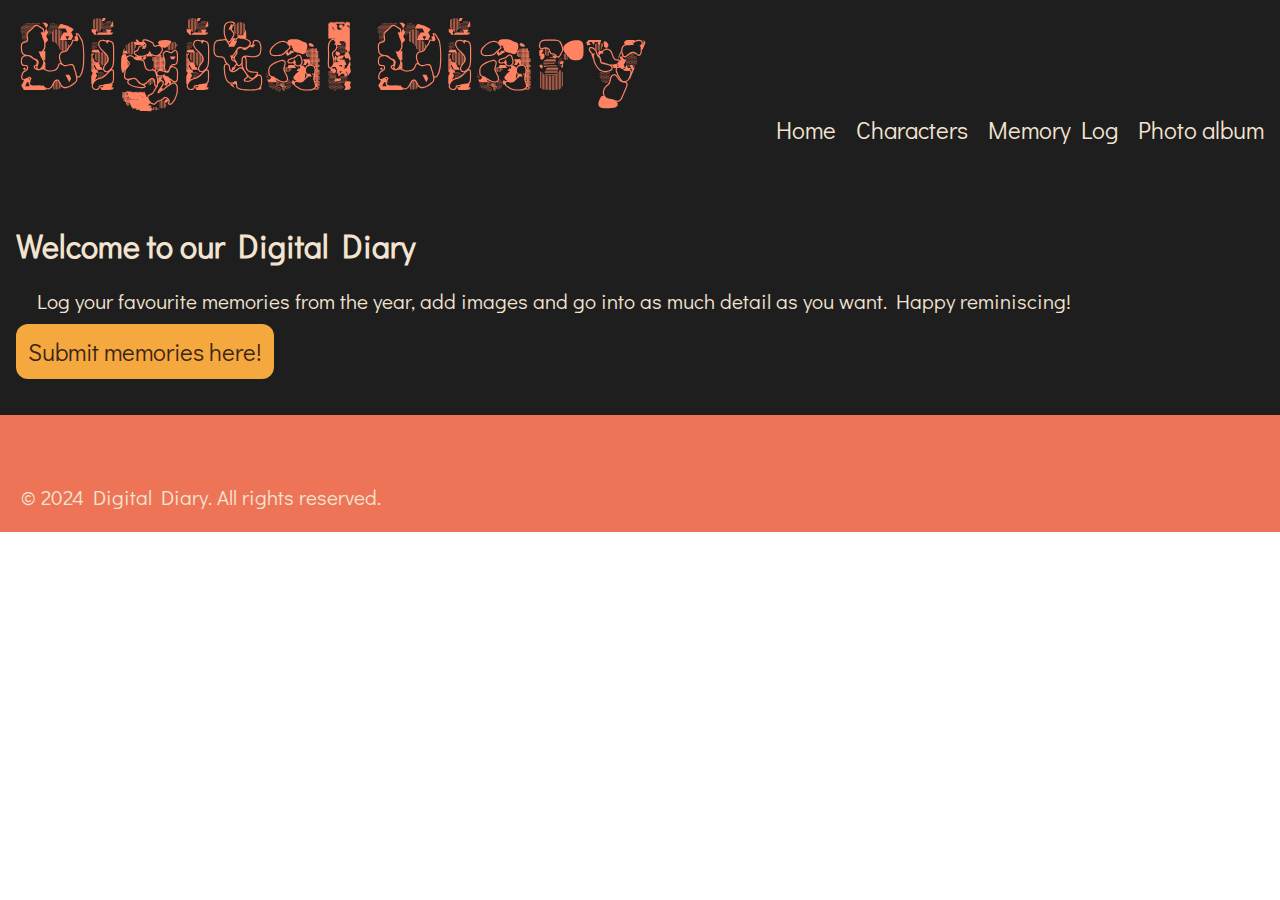
==== index.html @ 080f8c1e "initial commit" ====
<!DOCTYPE html>
<html lang="en">
<head>
    <meta charset="UTF-8">
    <meta name="viewport" content="width=device-width, initial-scale=1.0">
    <title>Digital Diary</title>
    <link rel="stylesheet" href="./styles.css">
    <link rel="preconnect" href="https://fonts.googleapis.com">
    <link rel="preconnect" href="https://fonts.gstatic.com" crossorigin>
    <link href="https://fonts.googleapis.com/css2?family=Rubik+Glitch+Pop&display=swap" rel="stylesheet">
    <link rel="preconnect" href="https://fonts.googleapis.com">
<link rel="preconnect" href="https://fonts.gstatic.com" crossorigin>
<link href="https://fonts.googleapis.com/css2?family=Didact+Gothic&family=Rubik+Glitch+Pop&display=swap" rel="stylesheet">
</head>
<body>
    <header>
        <h1>Digital Diary</h1>
        <nav>
            <ul>
                <li><a href="index.html">Home</a></li>
                <li><a href="./yearbook/index.html">Characters</a></li>
                <li><a href="./memories/index.html">Memory Log</a></li>
                <li><a href="./photoalbum/index.html">Photo album</a></li>
            </ul>
        </nav>
    </header>
    <main>
        <section class="hero-carousel">
            <div class="carousel-slide">
                <img src="./images/ADBANNER1.png" alt="Image 1">
            </div>
            <div class="carousel-slide">
                <img src="./images/ADBANNER2.png" alt="Image 2">
            </div>
            <div class="carousel-slide">
                <img src="./images/ADBANNER3.png " alt="Image 3">
            </div>
            <div class="carousel-slide">
                <img src="./images/adbanner4.png " alt="Image 3">
            </div>
            <div class="carousel-slide">
                <img src="./images/ADBANNER5.png" alt="Image 3">
            </div>
            <div class="carousel-slide">
                <img src="./images/adbanner6.png" alt="Image 3">
            </div>
            <div class="carousel-slide">
                <img src="./images/adbanner7.png" alt="Image 3">
            </div>
            <div class="carousel-slide">
                <img src="./images/adbanner8.png" alt="Image 3">
            </div>
        </section>
        <section>
            <h2>Welcome to our Digital Diary</h2>
            <p>Log your favourite memories from the year, add images and go into as much detail as you want. Happy reminiscing!</p>
            <a href="./memories/index.html" class="CTA">Submit memories here!</a>
        </section>

    
    </main>

    <footer>
        <p>&copy; 2024 Digital Diary. All rights reserved.</p>
    </footer>

  <script src="./script.js"></script>
</body>
</html>
---- styles.css ----
*{margin:0; Padding: 0; list-style-type: none;}
/*text parameters*/
h1{
        font-family: "Rubik Glitch Pop", system-ui;
        font-weight: 400;
        font-style: normal;
        font-size: 6rem;
        color:#ff8263;
       
}
h2{
  color: #f3e4d0;
  font-family: "Didact Gothic", sans-serif;
  font-weight: 900;
  font-style: bold;
  font-size: 2rem;
}

h3{
  color: #f3e4d0;
  font-family: "Didact Gothic", sans-serif;
  font-weight: 900;
  font-style: normal;
  font-size: 1.5rem;
  padding: 1em
}

h4{
  color: #f3e4d0;
  font-family: "Didact Gothic", sans-serif;
  font-weight: 400;
  font-style: normal;
  font-size: 1.5rem;
}

h5{
  color: #f3e4d0;
  font-family: "Didact Gothic", sans-serif;
  font-weight: 400;
  font-style: normal;
  font-size: 1.5rem;
}

h6{
  color: #f3e4d0;
  font-family: "Didact Gothic", sans-serif;
  font-weight: 400;
  font-style: normal;
  font-size: 1.5rem;
}

p{
  color: #f3e4d0;
  font-family: "Didact Gothic", sans-serif;
  font-weight: 400;
  font-style: normal;
  font-size: 1.3rem;
  padding:1em;
  padding-bottom: 1em
}

.Services{
  color: #1e1e1e;
  font-family: "Didact Gothic", sans-serif;
  font-weight: 400;
  font-style: normal;
  font-size: 1.5rem;
  background-color: #ee7457;
  padding: .7em;
  border-radius: 2em;
  position: relative;
}

label{
  color: #f3e4d0;
  font-family: "Didact Gothic", sans-serif;
  font-weight: 400;
  font-style: normal;
  font-size: 1.3rem;
  padding:0.5em;
  padding-bottom: 1em
}

/*header*/
header{
  background-color: #1e1e1e;
  padding-left: 1em
}

/*nav styling*/
ul li{
  display: inline;
  padding-right: 1em;
  }

ul li a{
  text-decoration: none;
  color: #f3e4d0;
  font-family: "Didact Gothic", sans-serif;
  font-weight: 400;
  font-style: normal;
  font-size: 1.5rem;
}

nav{
  position: relative;
  text-align: end;
}

/*body styling*/
main{
  background-color: #1e1e1e;
}

section{
  padding: 1em;
  padding-bottom: 3em;
}


.CTA{
  text-decoration: none;
  color: #3c2516;
  font-family: "Didact Gothic", sans-serif;
  font-weight: 400;
  font-style: normal;
  font-size: 1.5rem;
  background-color: #f4a83e;
  padding: .5em;
  position: relative;
  text-align: center;
  border: none;
  border-radius: .5em;
}

/* hero section*/
.hero-carousel {
  position: relative;
  overflow: hidden;
  width: 100%;
  max-width: 800em; 
  margin: 0 auto;
}

.carousel-slide {
  display: none;
}

.carousel-slide img {
  width: 100%;
  height: auto;
}


.team-member {
  border: 1px solid #ccc;
  border-radius: 5px;
  padding: 20px;
  margin: 10px;
  width: 300px;
  float: left;
}
.team-member img {
  width: 100%;
  border-radius: 5px;
  margin-bottom: 10px;
}

.cards-gallery{
  display: grid;
  grid-template-columns: 33% 33% 33%;
  background-color: #1e1e1e;
}
.team-member{
  border-radius: 1.5em;
}
.team-member:hover{
  background-color: #ee7457;
  border: none;
  h2{color: #1e1e1e;}
  h3{color: #1e1e1e;}
  p{color: #1e1e1e;}
}

/*memory form*/
input{
  color: #f3e4d0;
  font-size: 1em;
  font-family: "Didact Gothic", sans-serif;
  font-weight: 400;
  font-style: normal;
  font-size: 1.2rem;
}
textarea{
  background-color: #79baba;
  height: 15em;
  width: 100%;
  border: #3c2516;
  border-style: groove;
  border-radius: 1em;
}
form {
  max-width: 800px;
  margin: 0 auto;
}
input[type="submit"] {
  display: block;
  width: 100%;
  color: #f3e4d0;
  border: none;
  font-family: "Didact Gothic", sans-serif;
  font-weight: 900;
  font-style: bold;
  font-size: 1.5rem;
  background-color: #f4a83e;
  margin-top: .5em;
  padding: .5em;
  position: relative;
  border: none;
  border-radius: .5em;
  cursor: pointer;
}
input[type="submit"]:hover {
  background-color: #ee7457;
}
.memory-card {
  border: 1px solid #ccc;
  border-radius: 5px;
  padding: 10px;
  margin-top: 10px;
}
.cards-gallery{
  display: grid;
  grid-template-columns: 33% 33% 33% ;
}
#cards-gallery{
  display: grid;
  grid-template-columns: 33% 33% 33% ;
  padding: 1em;
}
.card img {
  max-width: 100%;
  height: auto;
  margin-bottom: 10px;
}


@media (max-width: 700px){

  .cards-gallery{
    display: grid;
    grid-template-columns: 100%;
  }
  #cards-gallery{
    display: grid;
    grid-template-columns: 100%;
}
}
@media (min-width: 701px) and (max-width:1090px) {

  .cards-gallery{
    display: grid;
    grid-template-columns: 50% 50%;
  }
  #cards-gallery{
    display: grid;
    grid-template-columns: 50% 50%;
  }
}

/*carousel*/
.carousel {
  position: fixed;
}

.carousel-inner {
  display: flex;
}

.carousel-inner img {
  display: none;
  width: 100%;
}

.prev, .next {
  position: absolute;
  top: 50%;
  transform: translateY(-50%);
  background-color: rgba(0, 0, 0, 0.5);
  color: white;
  border: none;
  cursor: pointer;
  padding: 10px;
}

.prev {
  left: 0;
}

.next {
  right: 0;
}


footer{
  background-color: #ee7457;
  padding-top: 3em;
}
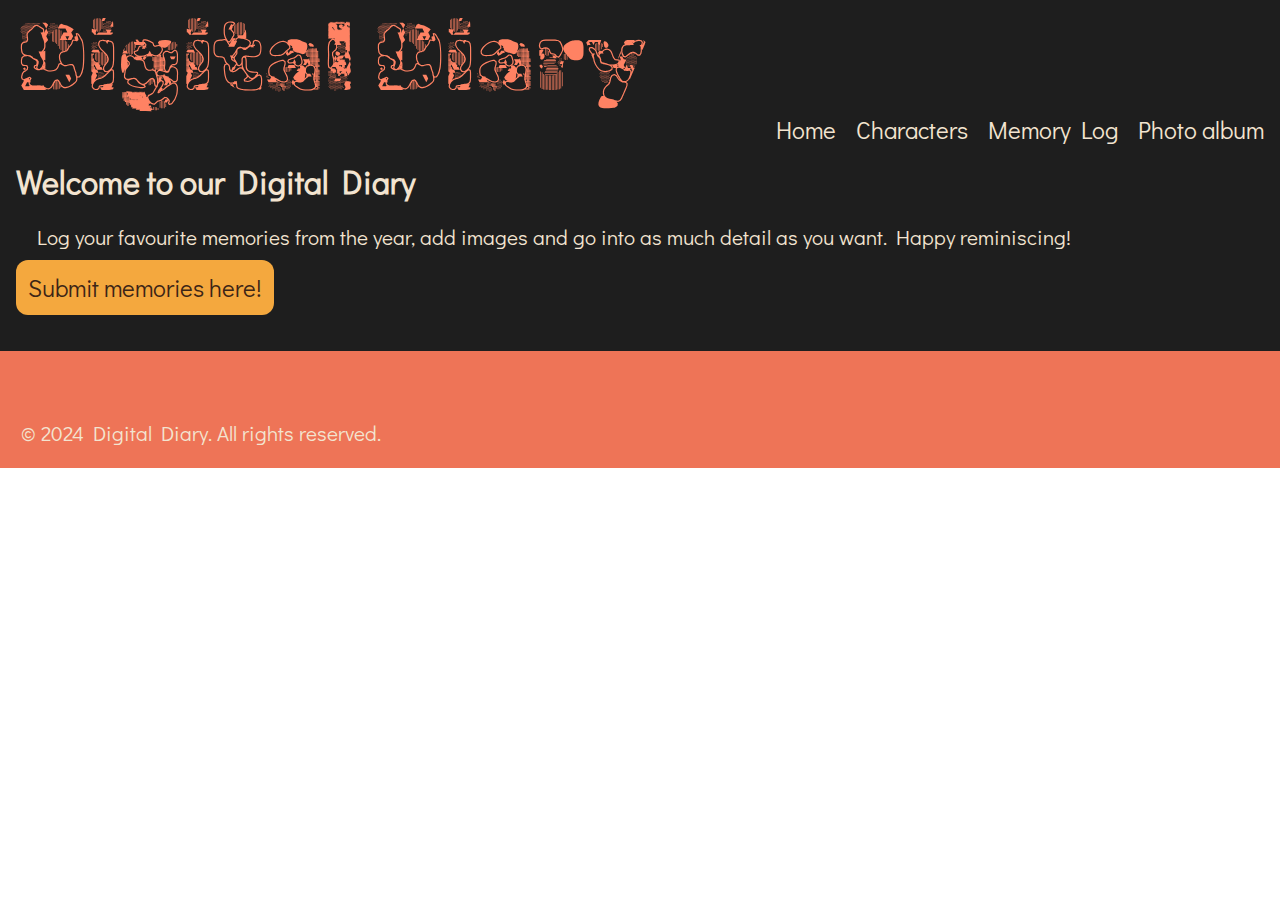
==== commit 551710db: "js removed completed to be re-implemented...? we'll see" ====
--- a/index.html
+++ b/index.html
@@ -25,39 +25,17 @@
         </nav>
     </header>
     <main>
-        <section class="hero-carousel">
-            <div class="carousel-slide">
-                <img src="./images/ADBANNER1.png" alt="Image 1">
-            </div>
-            <div class="carousel-slide">
-                <img src="./images/ADBANNER2.png" alt="Image 2">
-            </div>
-            <div class="carousel-slide">
-                <img src="./images/ADBANNER3.png " alt="Image 3">
-            </div>
-            <div class="carousel-slide">
-                <img src="./images/adbanner4.png " alt="Image 3">
-            </div>
-            <div class="carousel-slide">
-                <img src="./images/ADBANNER5.png" alt="Image 3">
-            </div>
-            <div class="carousel-slide">
-                <img src="./images/adbanner6.png" alt="Image 3">
-            </div>
-            <div class="carousel-slide">
-                <img src="./images/adbanner7.png" alt="Image 3">
-            </div>
-            <div class="carousel-slide">
-                <img src="./images/adbanner8.png" alt="Image 3">
-            </div>
-        </section>
+           
+
+
+        </body>
+        </html>
+        
         <section>
             <h2>Welcome to our Digital Diary</h2>
             <p>Log your favourite memories from the year, add images and go into as much detail as you want. Happy reminiscing!</p>
             <a href="./memories/index.html" class="CTA">Submit memories here!</a>
         </section>
-
-    
     </main>
 
     <footer>
--- a/styles.css
+++ b/styles.css
@@ -59,17 +59,6 @@
   padding-bottom: 1em
 }
 
-.Services{
-  color: #1e1e1e;
-  font-family: "Didact Gothic", sans-serif;
-  font-weight: 400;
-  font-style: normal;
-  font-size: 1.5rem;
-  background-color: #ee7457;
-  padding: .7em;
-  border-radius: 2em;
-  position: relative;
-}
 
 label{
   color: #f3e4d0;
@@ -134,22 +123,7 @@
 }
 
 /* hero section*/
-.hero-carousel {
-  position: relative;
-  overflow: hidden;
-  width: 100%;
-  max-width: 800em; 
-  margin: 0 auto;
-}
-
-.carousel-slide {
-  display: none;
-}
-
-.carousel-slide img {
-  width: 100%;
-  height: auto;
-}
+
 
 
 .team-member {
@@ -269,37 +243,7 @@
 }
 
 /*carousel*/
-.carousel {
-  position: fixed;
-}
-
-.carousel-inner {
-  display: flex;
-}
-
-.carousel-inner img {
-  display: none;
-  width: 100%;
-}
-
-.prev, .next {
-  position: absolute;
-  top: 50%;
-  transform: translateY(-50%);
-  background-color: rgba(0, 0, 0, 0.5);
-  color: white;
-  border: none;
-  cursor: pointer;
-  padding: 10px;
-}
-
-.prev {
-  left: 0;
-}
-
-.next {
-  right: 0;
-}
+
 
 
 footer{
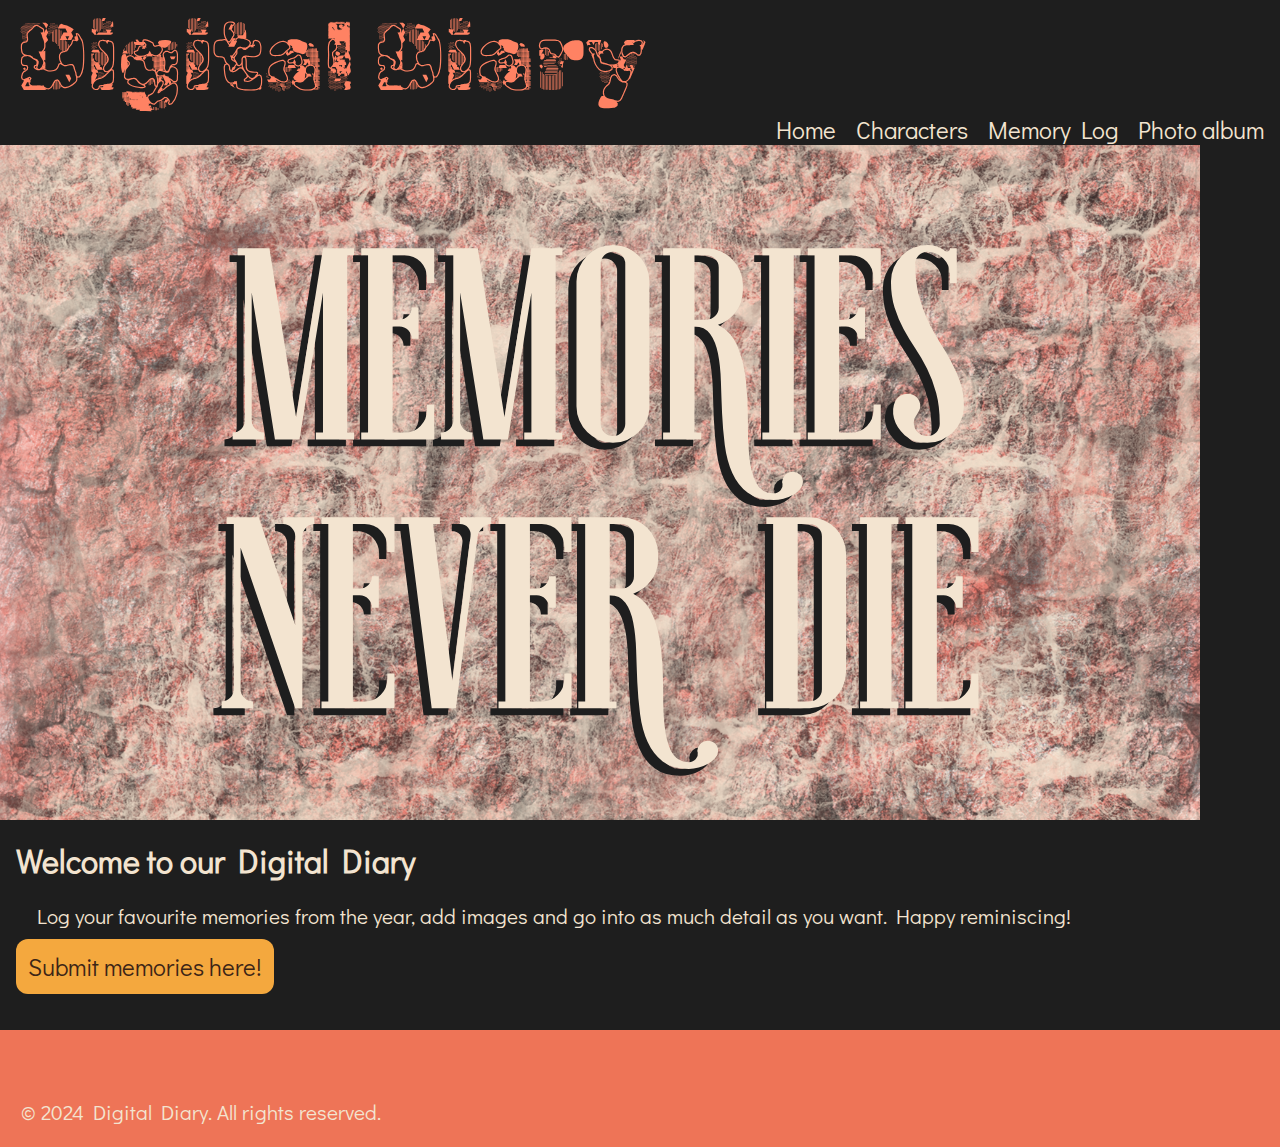
==== commit 90bb5239: "hero banner fixed" ====
--- a/index.html
+++ b/index.html
@@ -25,9 +25,34 @@
         </nav>
     </header>
     <main>
-           
+        <div class="carousel-container">
+            <div class="carousel-slide">
+                <img src="./images/ADBANNER1.png" alt="Image 1">
+            </div>
+            <div class="carousel-slide">
+                <img src="./images/ADBANNER2.png" alt="Image 2">
+            </div>
+            <div class="carousel-slide">
+                <img src="./images/ADBANNER3.png" alt="Image 3">
+            </div>
+            <div class="carousel-slide">
+                <img src="./images/adbanner4.png" alt="Image 3">
+            </div>
+            <div class="carousel-slide">
+                <img src="./images/ADBANNER5.png" alt="Image 3">
+            </div>
+            <div class="carousel-slide">
+                <img src="./images/adbanner6.png" alt="Image 3">
+            </div>
+            <div class="carousel-slide">
+                <img src="./images/adbanner7.png" alt="Image 3">
+            </div>
+            <div class="carousel-slide">
+                <img src="./images/adbanner8.png" alt="Image 3">
+            </div>
+        </div>
 
-
+<script src="./scripts.js"></script>
         </body>
         </html>
         
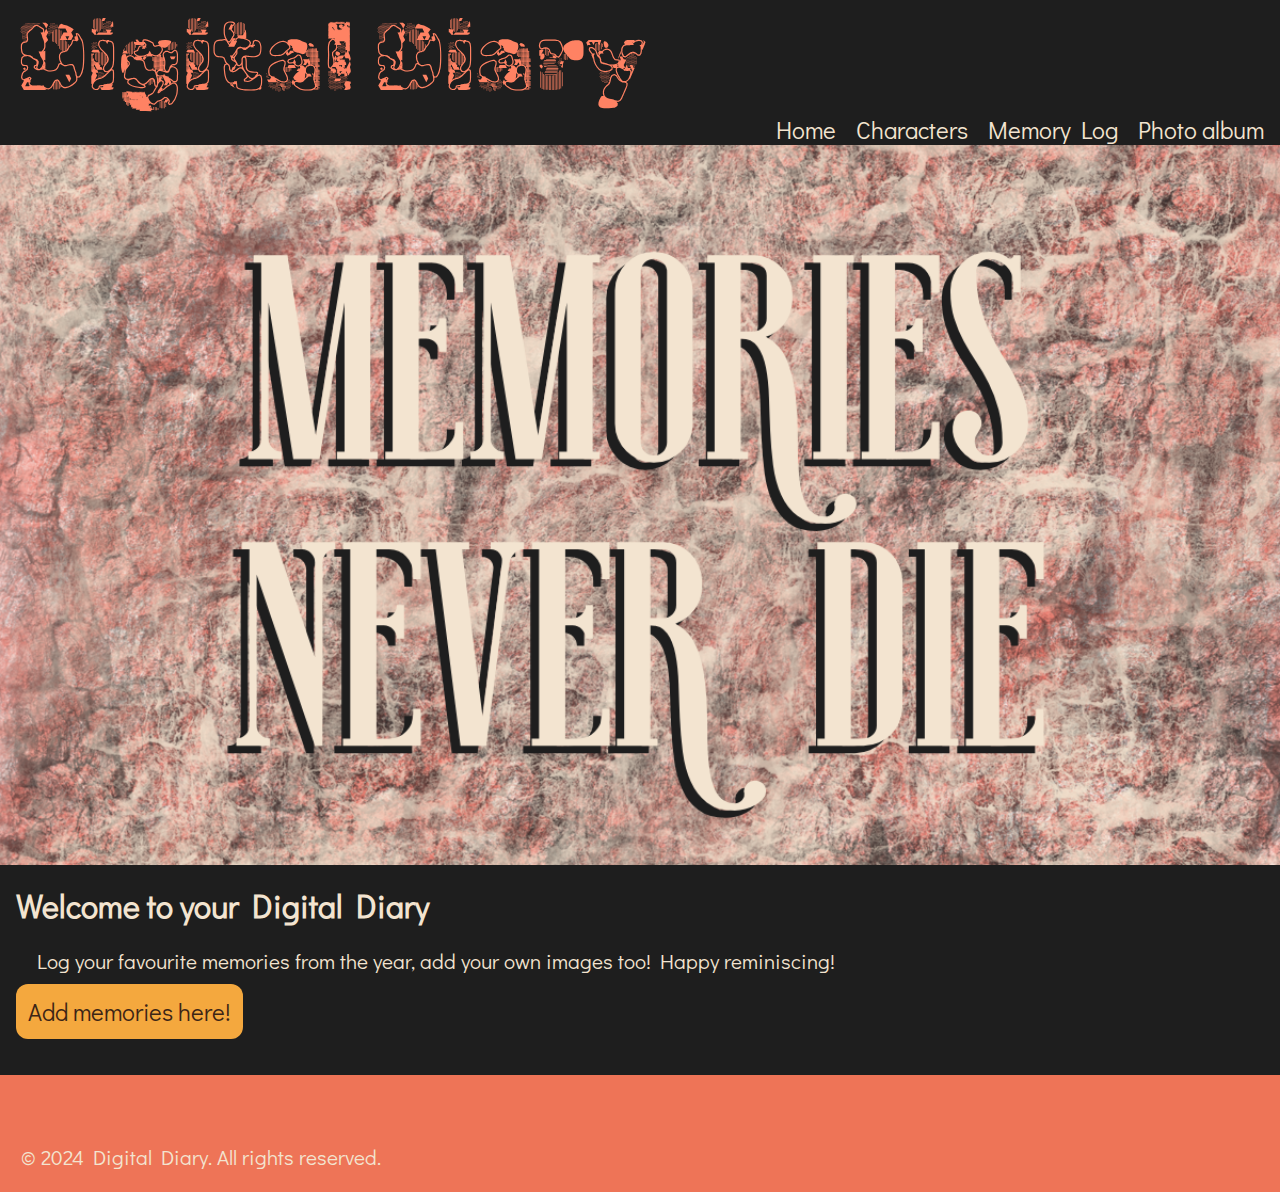
==== commit cbea597d: "spell check complete" ====
--- a/index.html
+++ b/index.html
@@ -57,9 +57,9 @@
         </html>
         
         <section>
-            <h2>Welcome to our Digital Diary</h2>
-            <p>Log your favourite memories from the year, add images and go into as much detail as you want. Happy reminiscing!</p>
-            <a href="./memories/index.html" class="CTA">Submit memories here!</a>
+            <h2>Welcome to your Digital Diary</h2>
+            <p>Log your favourite memories from the year, add your own images too! Happy reminiscing!</p>
+            <a href="./memories/index.html" class="CTA">Add memories here!</a>
         </section>
     </main>
 
--- a/styles.css
+++ b/styles.css
@@ -123,6 +123,21 @@
 }
 
 /* hero section*/
+.carousel-container {
+  position: relative;
+  overflow: hidden;
+  width: 100%;
+  max-width: 800rem; 
+  margin: 0 auto; }
+
+.carousel-slide {
+  display: none;
+}
+
+.carousel-slide img {
+  width: 100%;
+  height: auto;
+}
 
 
 
@@ -243,6 +258,45 @@
 }
 
 /*carousel*/
+.carousel {
+  position: relative;
+  max-width: 800px;
+  margin: 0 auto;
+}
+
+.carousel-inner {
+  display: flex;
+}
+
+.carousel-inner img {
+  width: 100%;
+  display: none;
+}
+
+.carousel-inner img.active {
+  display: block;
+}
+
+.prev,
+.next {
+  position: absolute;
+  top: 50%;
+  transform: translateY(-50%);
+  background-color: rgba(0, 0, 0, 0.5);
+  color: white;
+  border: none;
+  cursor: pointer;
+  padding: 10px;
+  z-index: 1;
+}
+
+.prev {
+  left: 0;
+}
+
+.next {
+  right: 0;
+}
 
 
 
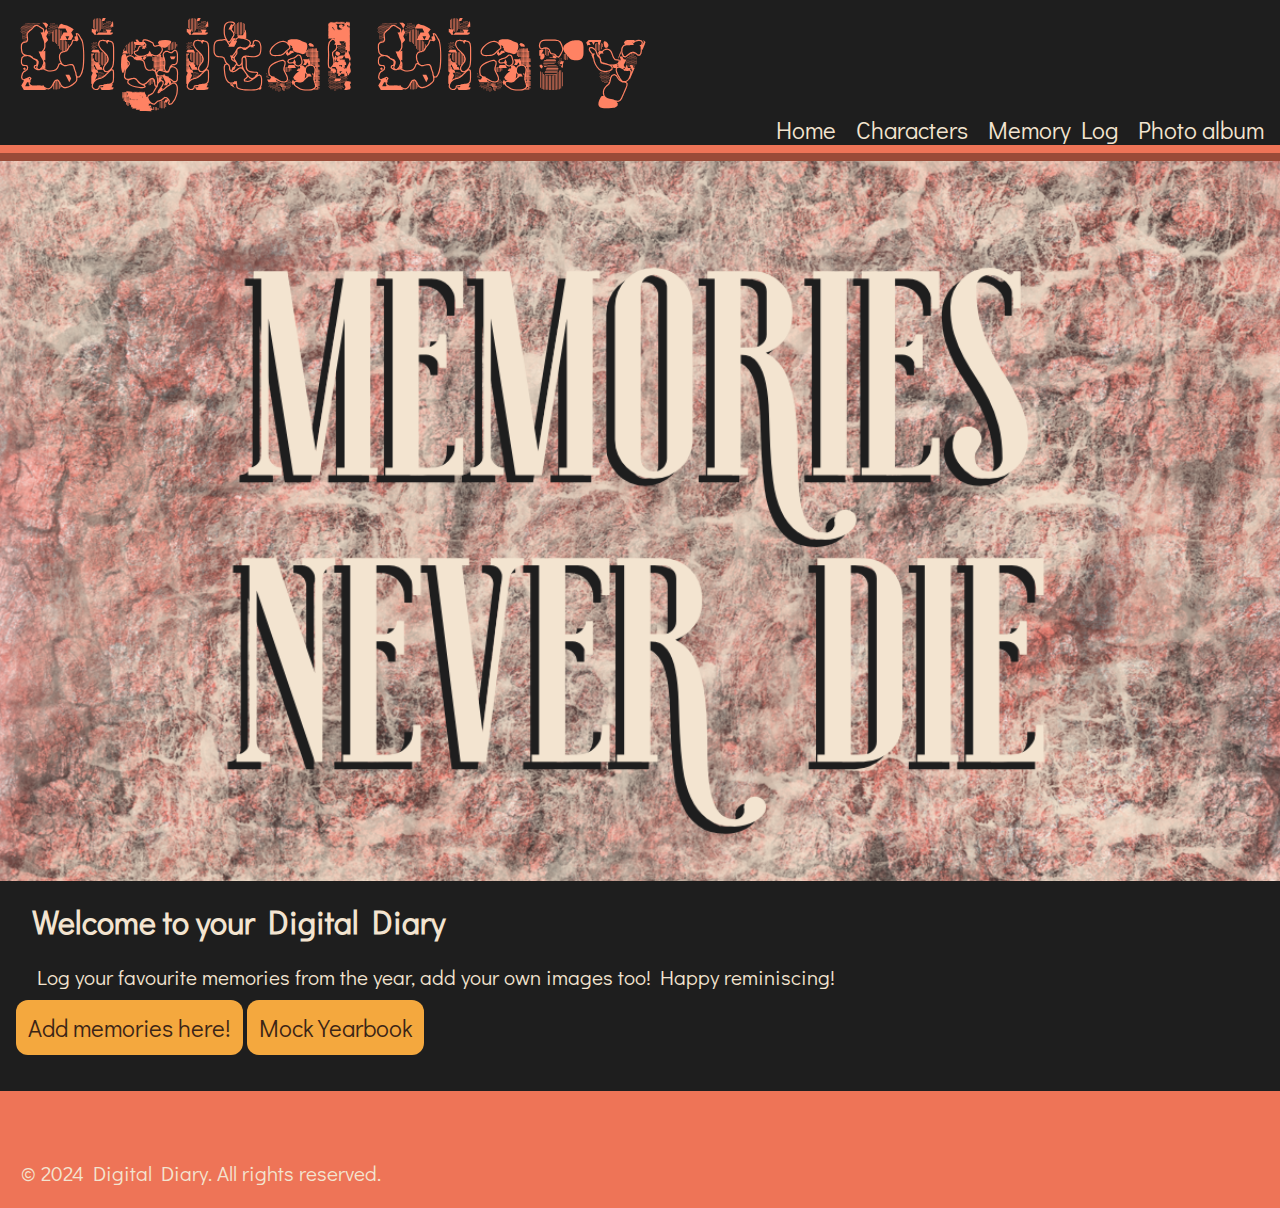
==== commit 5bda1bf0: "finishing touches" ====
--- a/index.html
+++ b/index.html
@@ -60,6 +60,7 @@
             <h2>Welcome to your Digital Diary</h2>
             <p>Log your favourite memories from the year, add your own images too! Happy reminiscing!</p>
             <a href="./memories/index.html" class="CTA">Add memories here!</a>
+            <a href="./yearbook/index.html" class="CTA">Mock Yearbook</a>
         </section>
     </main>
 
--- a/styles.css
+++ b/styles.css
@@ -14,6 +14,7 @@
   font-weight: 900;
   font-style: bold;
   font-size: 2rem;
+  padding-left: .5em
 }
 
 h3{
@@ -73,7 +74,10 @@
 /*header*/
 header{
   background-color: #1e1e1e;
-  padding-left: 1em
+  padding-left: 1em;
+  border-bottom: 1em;
+  border-bottom-style:ridge;
+  border-color: #ee7457;
 }
 
 /*nav styling*/
@@ -128,7 +132,8 @@
   overflow: hidden;
   width: 100%;
   max-width: 800rem; 
-  margin: 0 auto; }
+  margin: 0 auto; 
+}
 
 .carousel-slide {
   display: none;
@@ -257,48 +262,6 @@
   }
 }
 
-/*carousel*/
-.carousel {
-  position: relative;
-  max-width: 800px;
-  margin: 0 auto;
-}
-
-.carousel-inner {
-  display: flex;
-}
-
-.carousel-inner img {
-  width: 100%;
-  display: none;
-}
-
-.carousel-inner img.active {
-  display: block;
-}
-
-.prev,
-.next {
-  position: absolute;
-  top: 50%;
-  transform: translateY(-50%);
-  background-color: rgba(0, 0, 0, 0.5);
-  color: white;
-  border: none;
-  cursor: pointer;
-  padding: 10px;
-  z-index: 1;
-}
-
-.prev {
-  left: 0;
-}
-
-.next {
-  right: 0;
-}
-
-
 
 footer{
   background-color: #ee7457;
